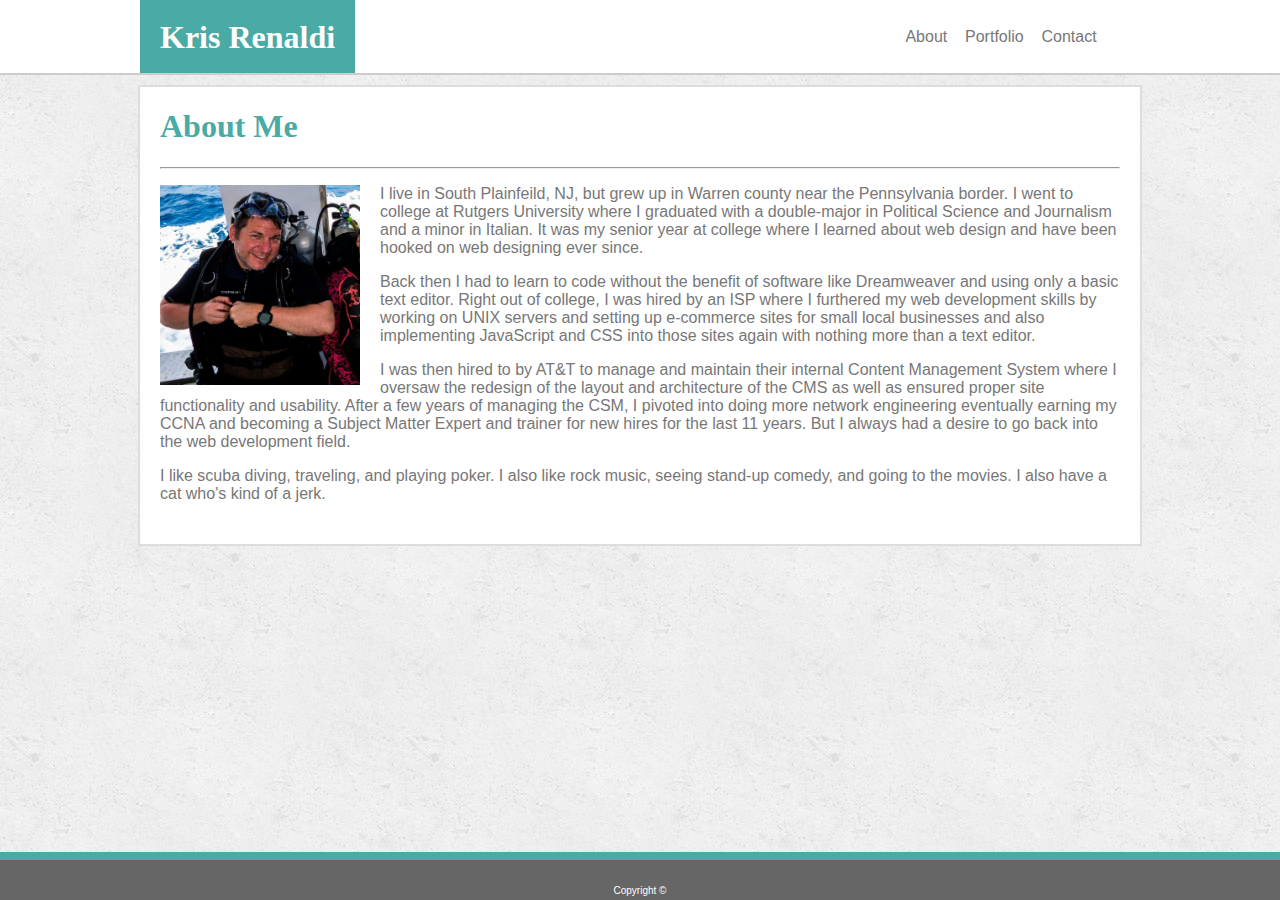
==== index.html @ 606b06d8 "Initial file setup" ====
<!DOCTYPE html>
<html lang="en-us">

<head>
  <meta charset="UTF-8">
 
  <title>Portfolio - About Me</title>
  <link rel="stylesheet" type="text/css" href="assets/css/style.css">

</head>

<body>
  <header>
    <div class="wrapper">
      <div class="name"><h1>Kris Renaldi</h1></div>
      <div class="navbar">
        <nav>
          <a href="#" class="link">About</a> &nbsp;&nbsp;
          <a href="portfolio.html" class="link">Portfolio</a> &nbsp;&nbsp;
          <a href="contact.html" class="link">Contact</a> &nbsp;&nbsp;
        </nav>
      </div>
    </div>
  </header>
<div class="main">
  <div class="main-wrapper">
    <h1 style="color:#4aaaa5">About Me</h1>
    <hr>
    <p><img src="assets/images/Thai-diving-selfie.jpg" alt="Selfie pic" id="bio-image">
      I live in South Plainfeild, NJ, but grew up in Warren county near the Pennsylvania border. I went to college at Rutgers
      University where I graduated with a double-major in Political Science and Journalism and a minor in Italian. It was my
      senior year at college where I learned about web design and have been hooked on web designing ever since.</p>
      <p>Back then I had to learn to code without the benefit of software like Dreamweaver and using only a basic text editor.
        Right out of college, I was hired by an ISP where I furthered my web development skills by working on UNIX servers and
        setting up e-commerce sites for small local businesses and also implementing JavaScript and CSS into those sites again
        with nothing more than a text editor.</p>
      <p>I was then hired to by AT&T to manage and maintain their internal Content Management System where I oversaw the
        redesign of the layout and architecture of the CMS as well as ensured proper site functionality and usability. After a
        few years of managing the CSM, I pivoted into doing more network engineering eventually earning my CCNA and becoming a
        Subject Matter Expert and trainer for new hires for the last 11 years. But I always had a desire to go back into the
        web development field.</p>
      <p>I like scuba diving, traveling, and playing poker. I also like rock music, seeing stand-up comedy, and going
        to the movies. I also have a cat who's kind of a jerk.</p>
      </div>
</div>
  <footer>
      <div class="footer">
        <p style="color:#ffffff;margin-top:25px">Copyright &copy; </p>
      </div>
      
  </footer>
</body>

</html>
---- assets/css/style.css ----
body {
    background-image: url(../images/concrete_seamless.png);
    overflow: auto;
}

h1{
    font-family: 'Times New Roman', Times, serif;
}

nav,
p,
label {
    font-family: Arial, Helvetica, sans-serif;
    color: #777777;
}
.name {
    position: relative;
    margin: -20px 0 0 -20px;
    padding: 0 20px 0 20px;
    background-color: #4aaaa5;
    color: #ffffff;
    height: 75px;
    float: left;
    text-align: center;
}
.navbar {
    margin: 0;
    padding: 10px;
    float: right;
}
a {
    text-decoration-line: none;
    color: #ffffff; 
}
a.link {
    text-decoration-line: none;
    color: #777777;
}
a.link:hover {
    font-weight: bold;
}
header {
    background-color: #ffffff;
    border-bottom: 2px solid #cccccc;
    height: 75px;
    margin: -10px -10px 0 -10px;
}

.wrapper {
    width: 960px;
    padding: 20px;
    margin: 0 auto;
}
.main-wrapper {
    width: 960px;
    background-color: #ffffff;
    padding: 0 20px 25px 20px;
    border: 2px solid #dddddd;
    margin: 0 auto;
    margin-top: 10px;
    overflow: auto;
    clear: both;
}
#bio-image {
    width: 200px;
    height: 200px;
    margin-right: 20px;
    float: left;
  }
  footer {
    position: fixed;
    bottom: 0; 
    left: 0; 
    width: 100%;
    background-color: #666666;
    color: #ffffff;
    border-top: 8px solid #4aaaa5;
    height: 40px;
    text-align: center;
    font-size: x-small;
    z-index: 2;
}
.portfolio-image {
    position: relative;
    width: 300px;
    height: 200px;
    margin: 20px 30px 20px 0;
    float: left;
  }
div.portfolio-banner {
    position: absolute;
    width: 300px;
    height: 40px;
    background-color: #4aaaa5;
    color: #ffffff;
    padding-top: 15px;
    text-align: center;
    z-index: 1;
    margin-right: 0;
    margin-top: -75px;
}
div.portfolio-banner:hover {
    background-color: #4882B8;
}
input[type=text] {
    width: 100%;
    padding: 10px 10px;
    margin: 8px 0;
    display: inline-block;
    border: 1px solid #cccccc;
    font-size: 14px;
    box-sizing: border-box;
    outline: none;
  }
  input[type=text]:focus {
    border: 3px solid #555555;
  }
  textarea {
    width: 100%;
    height: 200px;
    padding: 10px 10px;
    margin: 8px 0;
    box-sizing: border-box;
    border: 1px solid #ccc;
    font-size: 14px;
    resize: none;
    outline: none;
  }
  textarea:focus {
    border: 3px solid #555555;
  }
  input[type=submit] {
    background-color: #4aaaa5;
    border: none;
    color: white;
    padding: 10px 10px;
    text-decoration: none;
    font-size: 14px;
    margin: 4px 2px;
    cursor: pointer;
  }
  input[type=submit]:active {
    background-color: #4882B8;
  }
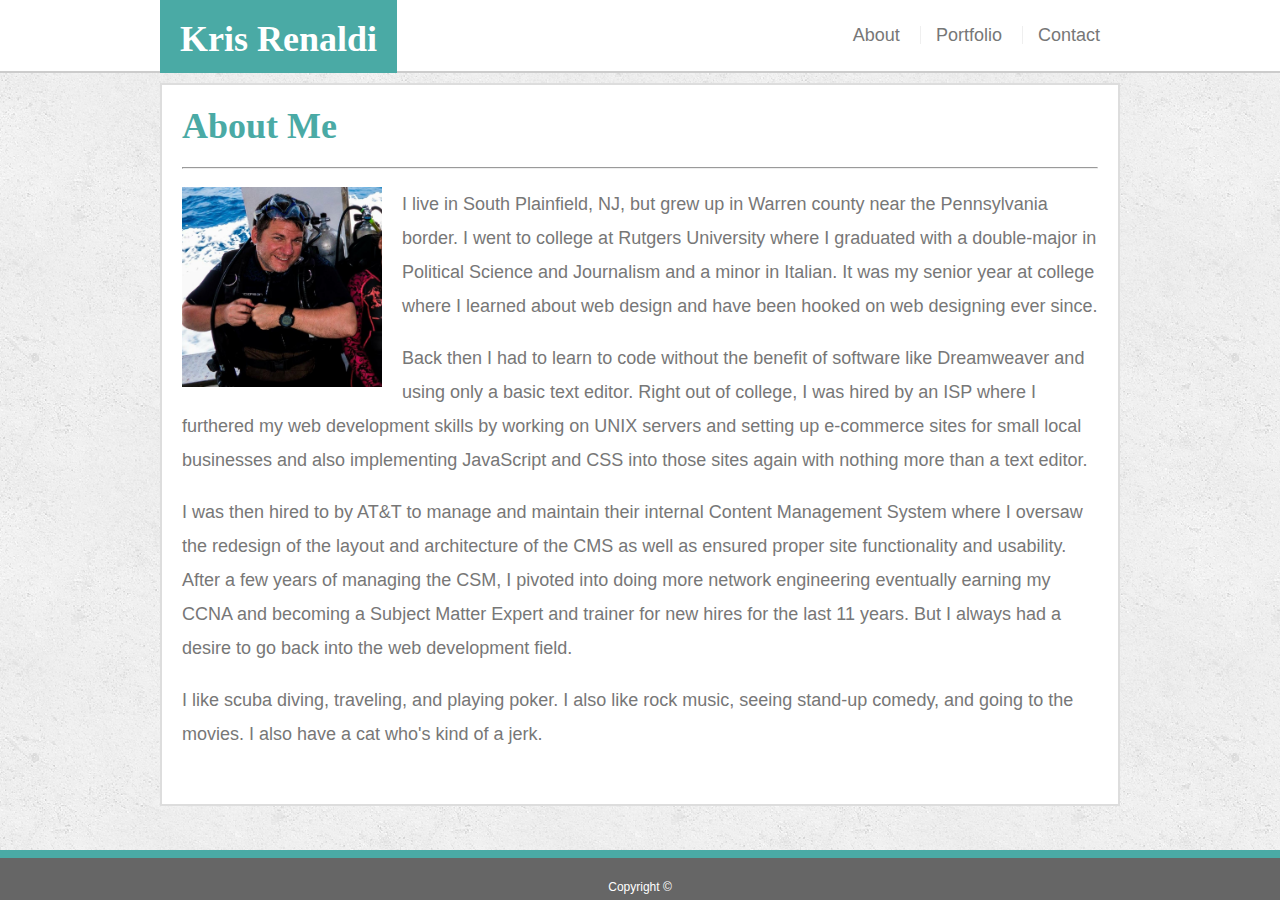
==== commit 0f7c3810: "Added meta tag to html files for media query settings" ====
--- a/index.html
+++ b/index.html
@@ -3,31 +3,32 @@
 
 <head>
   <meta charset="UTF-8">
+  <meta name="viewport" content="width=device-width, initial-scale=1.0">
  
-  <title>Portfolio - About Me</title>
+  <title>Responsive Portfolio - About Me</title>
   <link rel="stylesheet" type="text/css" href="assets/css/style.css">
 
 </head>
 
 <body>
   <header>
-    <div class="wrapper">
+    <div class="container">
       <div class="name"><h1>Kris Renaldi</h1></div>
-      <div class="navbar">
+      <div>
         <nav>
-          <a href="#" class="link">About</a> &nbsp;&nbsp;
-          <a href="portfolio.html" class="link">Portfolio</a> &nbsp;&nbsp;
-          <a href="contact.html" class="link">Contact</a> &nbsp;&nbsp;
+          <a href="#">About</a> 
+          <a href="portfolio.html">Portfolio</a>
+          <a href="contact.html">Contact</a>
         </nav>
       </div>
     </div>
   </header>
-<div class="main">
-  <div class="main-wrapper">
+
+  <div class="main-section">
     <h1 style="color:#4aaaa5">About Me</h1>
     <hr>
     <p><img src="assets/images/Thai-diving-selfie.jpg" alt="Selfie pic" id="bio-image">
-      I live in South Plainfeild, NJ, but grew up in Warren county near the Pennsylvania border. I went to college at Rutgers
+      I live in South Plainfield, NJ, but grew up in Warren county near the Pennsylvania border. I went to college at Rutgers
       University where I graduated with a double-major in Political Science and Journalism and a minor in Italian. It was my
       senior year at college where I learned about web design and have been hooked on web designing ever since.</p>
       <p>Back then I had to learn to code without the benefit of software like Dreamweaver and using only a basic text editor.
@@ -42,7 +43,7 @@
       <p>I like scuba diving, traveling, and playing poker. I also like rock music, seeing stand-up comedy, and going
         to the movies. I also have a cat who's kind of a jerk.</p>
       </div>
-</div>
+
   <footer>
       <div class="footer">
         <p style="color:#ffffff;margin-top:25px">Copyright &copy; </p>
--- a/assets/css/style.css
+++ b/assets/css/style.css
@@ -1,17 +1,28 @@
+/* Main body format */
+
 body {
     background-image: url(../images/concrete_seamless.png);
-    overflow: auto;
+    font-family: Arial, "Helvetica Neue", Helvetica, sans-serif;
+    font-size: 18px;
+    line-height: 34px;
+    color: #777777;
 }
 
-h1{
-    font-family: 'Times New Roman', Times, serif;
+* {
+  box-sizing: border-box;
 }
 
-nav,
-p,
-label {
-    font-family: Arial, Helvetica, sans-serif;
-    color: #777777;
+h1, 
+h3 {
+    font-family: Georgia, Times, "Times New Roman", serif;
+}
+
+/* header */
+header {
+    background-color: #ffffff;
+    border-bottom: 2px solid #cccccc;
+    height: 75px;
+    margin: -10px -10px 0 -10px;
 }
 .name {
     position: relative;
@@ -23,43 +34,46 @@
     float: left;
     text-align: center;
 }
-.navbar {
-    margin: 0;
-    padding: 10px;
+
+/* navbar */
+nav {
     float: right;
 }
-a {
+nav a {
+    display: inline-block;
+    padding-left: 15px;
+    margin-left: 15px;
+    line-height: 18px;
+    color: #777777;
     text-decoration-line: none;
-    color: #ffffff; 
-}
-a.link {
-    text-decoration-line: none;
-    color: #777777;
-}
-a.link:hover {
-    font-weight: bold;
-}
-header {
-    background-color: #ffffff;
-    border-bottom: 2px solid #cccccc;
-    height: 75px;
-    margin: -10px -10px 0 -10px;
+    border-left: 1px solid #efefef;
 }
 
-.wrapper {
+/* removes left border from About link in navbar */
+nav a:first-child {
+  border-left: 0 none;
+}
+
+nav a:hover {
+    font-weight: bold;
+} 
+
+
+.container {
     width: 960px;
     padding: 20px;
     margin: 0 auto;
 }
-.main-wrapper {
+.main-section {
     width: 960px;
     background-color: #ffffff;
-    padding: 0 20px 25px 20px;
+    padding: 0 20px 35px 20px;
     border: 2px solid #dddddd;
     margin: 0 auto;
     margin-top: 10px;
+    margin-bottom: 10px;
     overflow: auto;
-    clear: both;
+
 }
 #bio-image {
     width: 200px;
@@ -67,6 +81,8 @@
     margin-right: 20px;
     float: left;
   }
+
+  /* footer */
   footer {
     position: fixed;
     bottom: 0; 
@@ -75,25 +91,31 @@
     background-color: #666666;
     color: #ffffff;
     border-top: 8px solid #4aaaa5;
-    height: 40px;
+    height: 50px;
     text-align: center;
-    font-size: x-small;
+    font-size: 12px;
+    line-height: 9px;
     z-index: 2;
 }
+
+/* portfolio page */
 .portfolio-image {
     position: relative;
     width: 300px;
     height: 200px;
     margin: 20px 30px 20px 0;
     float: left;
+    border: 0 none;
+    opacity: 0.8;
   }
 div.portfolio-banner {
     position: absolute;
     width: 300px;
     height: 40px;
     background-color: #4aaaa5;
+    font-family: Georgia, Times, "Times New Roman", serif;
     color: #ffffff;
-    padding-top: 15px;
+    padding-top: 2px;
     text-align: center;
     z-index: 1;
     margin-right: 0;
@@ -102,6 +124,12 @@
 div.portfolio-banner:hover {
     background-color: #4882B8;
 }
+
+.portfolio-image:hover {
+  opacity: 1.0;
+}
+
+/* contact page */
 input[type=text] {
     width: 100%;
     padding: 10px 10px;
